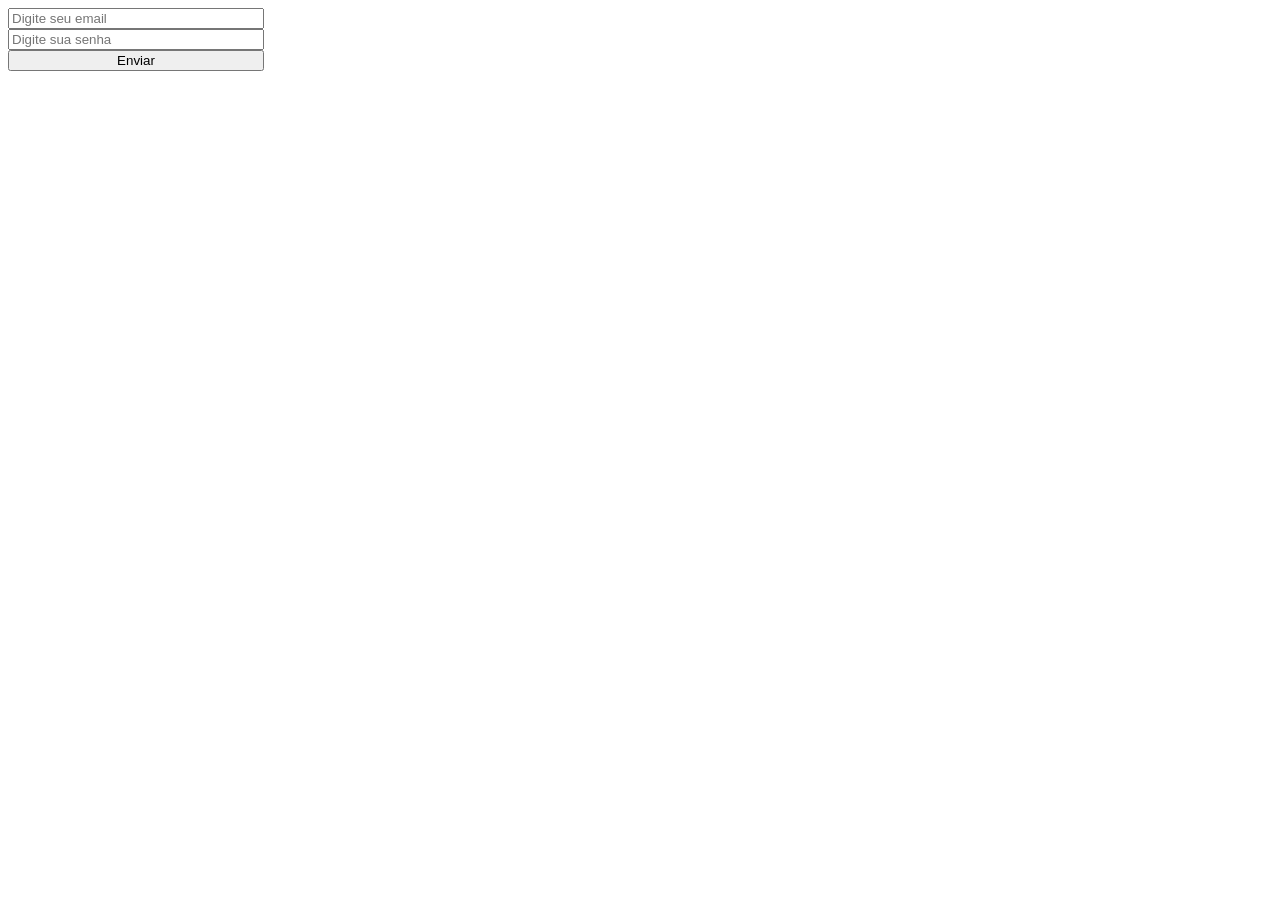
==== workshop-dia02/index.html @ 40306ac3 "projeto workshop" ====
<!DOCTYPE html>
<html lang="en">
<head>
    <meta charset="UTF-8">
    <meta http-equiv="X-UA-Compatible" content="IE=edge">
    <meta name="viewport" content="width=device-width, initial-scale=1.0">
    <title>Workshop Dia 2</title>
    <style>
        body{
           justify-content: center;
           align-items: center; 
        }
        form{
            display: flex;
            flex-direction: column;
            max-width: 20vw;
        }
    </style>
</head>
<body>
    <form onsubmit="validarFormulario(event)">
        <input type="email" name="inputEmail" id="inputEmail" placeholder="Digite seu email">
        <input type="password" name="inputPassword" id="inputPassword" placeholder="Digite sua senha">
        <button type="submit">Enviar</button>
    </form>

    <script src="script.js"></script>
    <script src="main.js"></script>
</body>
</html>
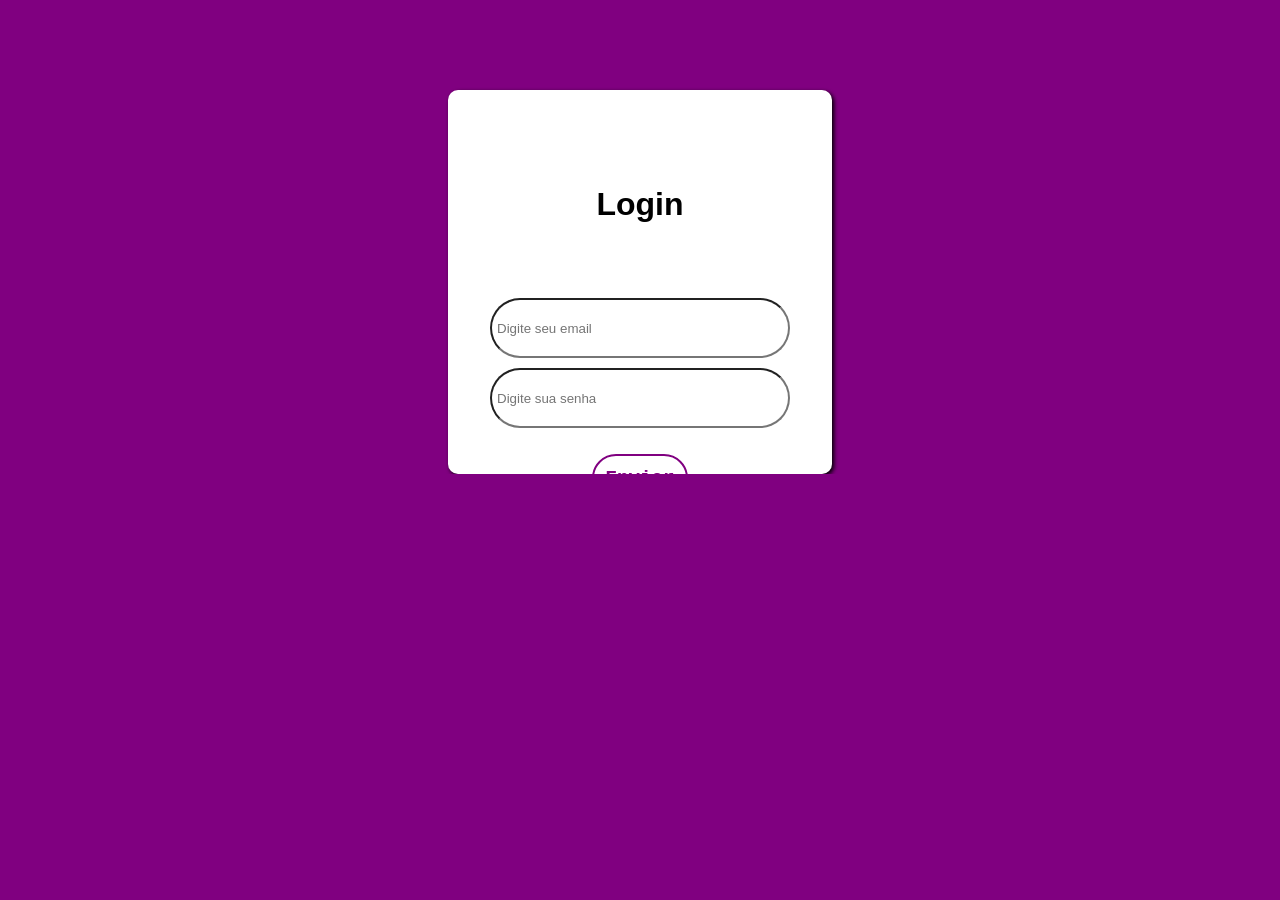
==== commit faa8e4fc: "final project workshop dia 2 desafio" ====
--- a/workshop-dia02/index.html
+++ b/workshop-dia02/index.html
@@ -5,26 +5,27 @@
     <meta http-equiv="X-UA-Compatible" content="IE=edge">
     <meta name="viewport" content="width=device-width, initial-scale=1.0">
     <title>Workshop Dia 2</title>
-    <style>
-        body{
-           justify-content: center;
-           align-items: center; 
-        }
-        form{
-            display: flex;
-            flex-direction: column;
-            max-width: 20vw;
-        }
-    </style>
+    <link rel="stylesheet" href="style.css">
 </head>
 <body>
-    <form onsubmit="validarFormulario(event)">
-        <input type="email" name="inputEmail" id="inputEmail" placeholder="Digite seu email">
-        <input type="password" name="inputPassword" id="inputPassword" placeholder="Digite sua senha">
-        <button type="submit">Enviar</button>
-    </form>
+    <main>
+        <div class="login-container">
+            <div class="title">
+                <h1>
+                    Login
+                </h1>
+            </div>
+            <form onsubmit="validarFormulario(event)">
+                <div class="email-password-container">
+                    <input type="email" name="inputEmail" id="inputEmail" placeholder="Digite seu email" class="input-block">
+                    <input type="password" name="inputPassword" id="inputPassword" placeholder="Digite sua senha" class="input-block pass">
+                    <button type="submit">Enviar</button>
+                </div>
+            </form>
+        </div>
+    </main>
 
-    <script src="script.js"></script>
+
     <script src="main.js"></script>
 </body>
 </html>
--- a/workshop-dia02/style.css
+++ b/workshop-dia02/style.css
@@ -0,0 +1,73 @@
+* {
+    margin: 0;
+    padding: 0;
+    box-sizing: border-box;
+    overflow: hidden;
+}
+
+body {
+    background-color: purple;
+}
+
+.login-container{
+    background-color: white;
+    width: 30vw;
+    height: 30vw;
+    border-radius: 10px;
+    box-shadow: 2px 2px 4px black;
+    margin-top: 10vh;
+}
+
+.email-password-container {
+    display: flex;
+    flex-direction: column;
+    align-items: center;
+    justify-content: center;
+    margin-top: 4.7rem;
+    gap: 10px;
+}
+main {
+    display: flex;
+    justify-content: center;
+    align-items: center;
+}
+
+.input-block{
+    height: 60px;
+    width: 300px;
+    border-radius: 30px;
+}
+
+.pass{
+    margin-bottom: 1rem;
+}
+
+.input-block::placeholder{
+    padding: 5px;
+}
+
+.title{
+    display: flex;
+    width: 100%;
+    justify-content: center;
+    margin-top: 6rem;
+    font-family: sans-serif;
+}
+
+button{
+    width: 6rem;
+    height: 3rem;
+    background-color: transparent;
+    color: purple;
+    border: 2px solid purple;
+    font-size: 1.2rem;
+    border-radius: 30px;
+    font-family: 'Courier New', Courier, monospace;
+    font-weight: 900;
+}
+
+button:hover{
+    background-color: purple;
+    color: white;
+    transition: all 0.375s;
+}
